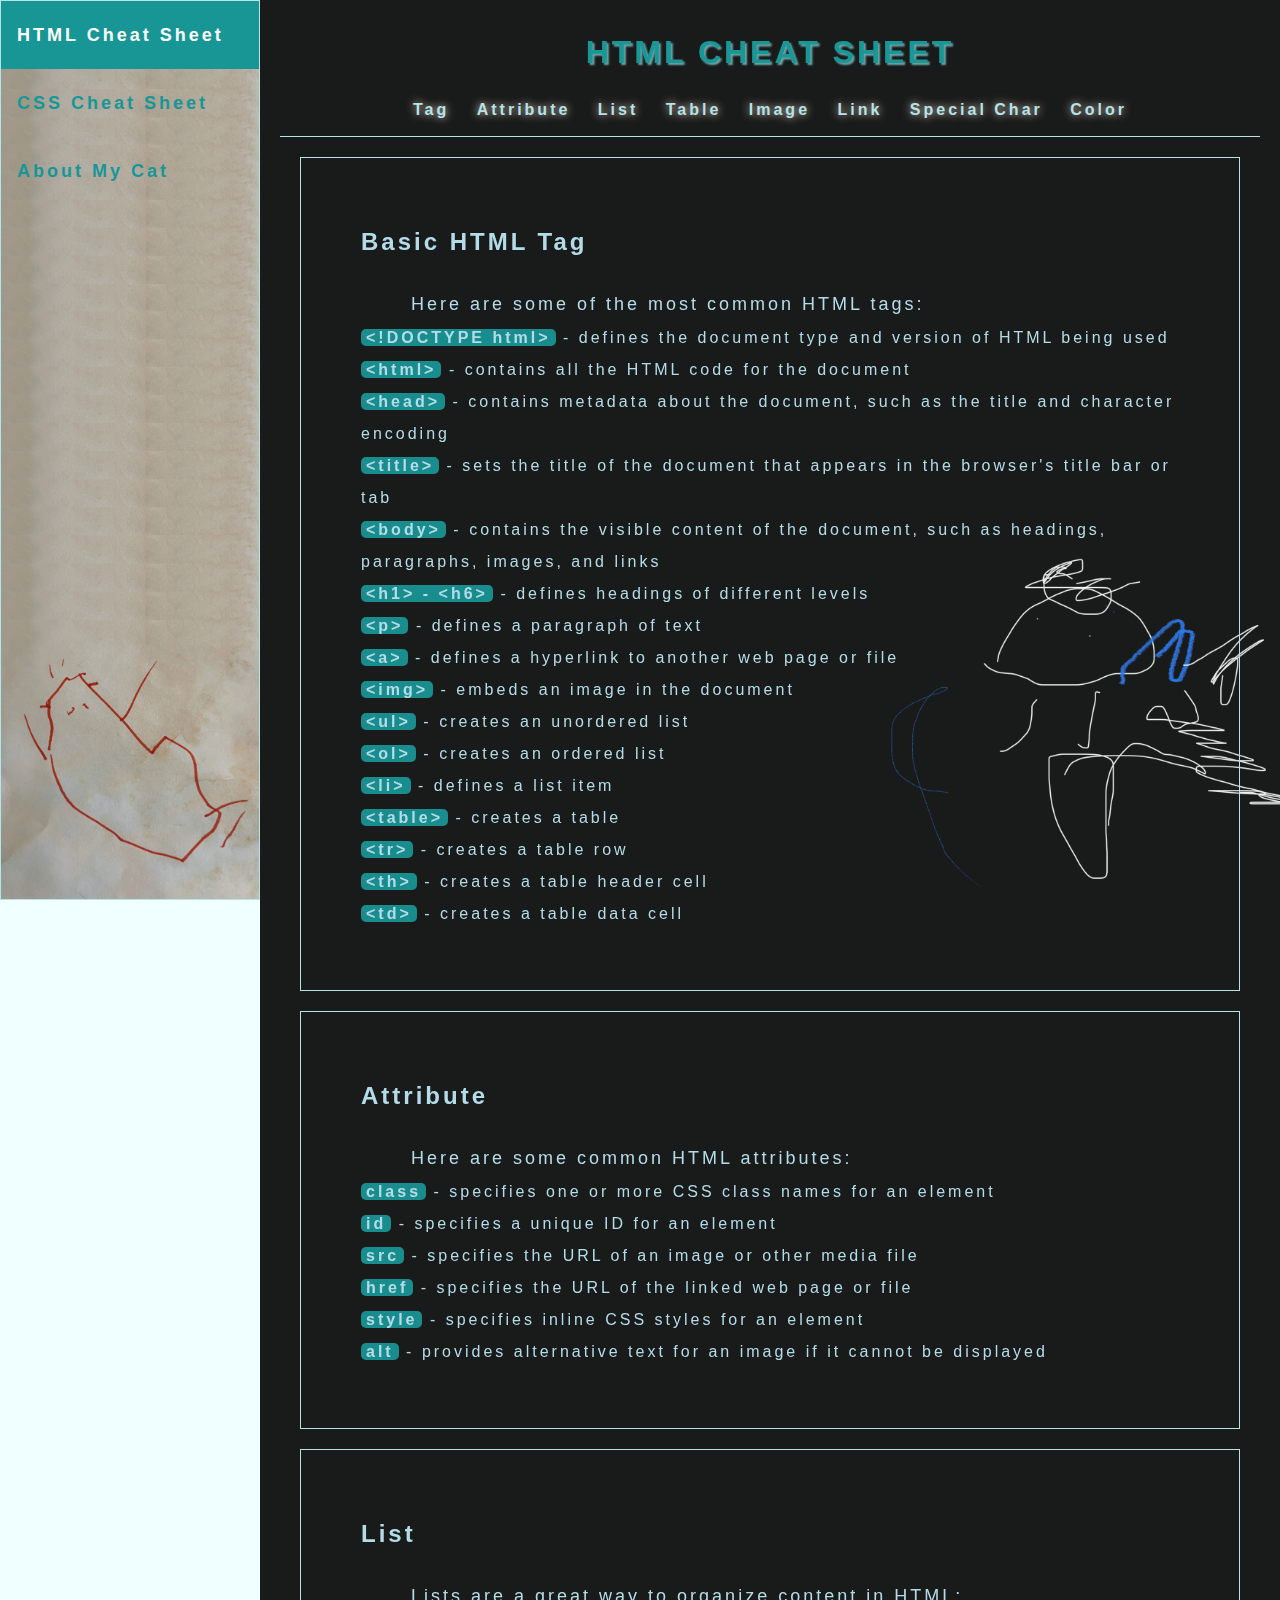
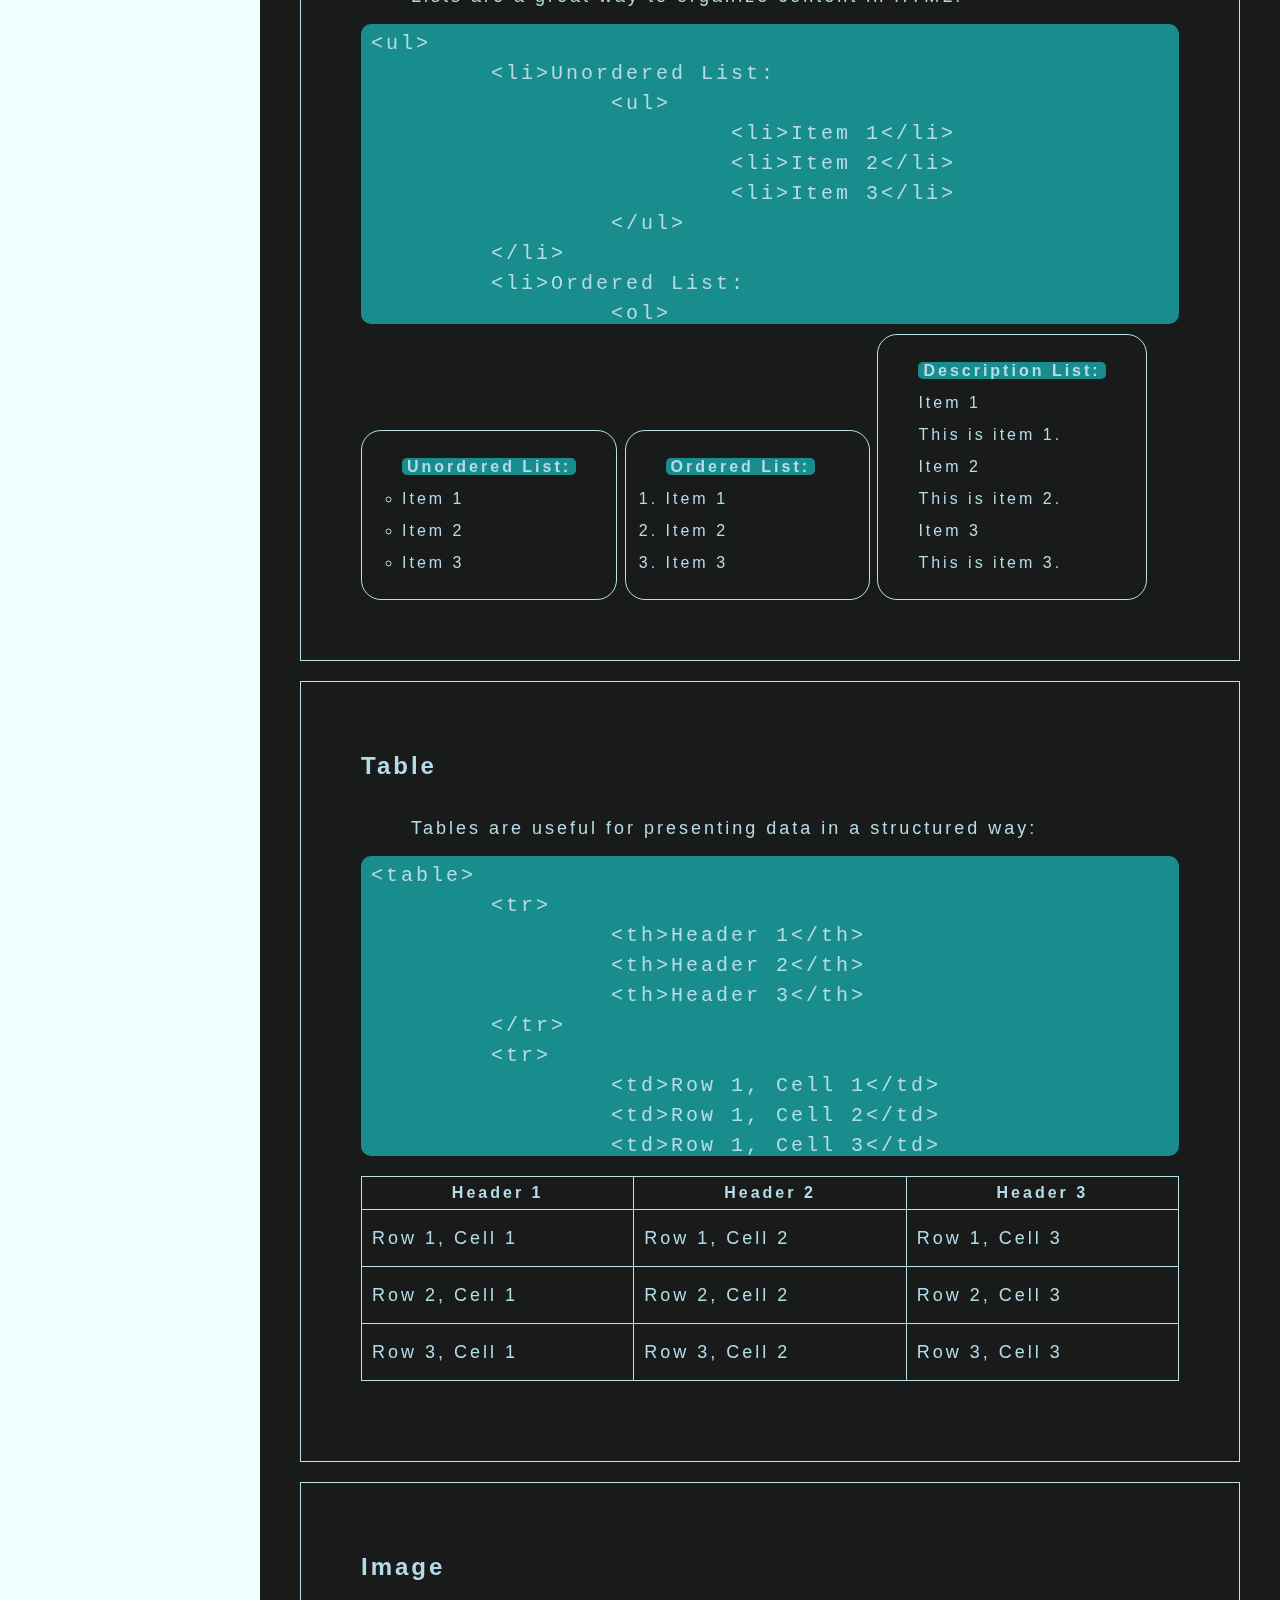
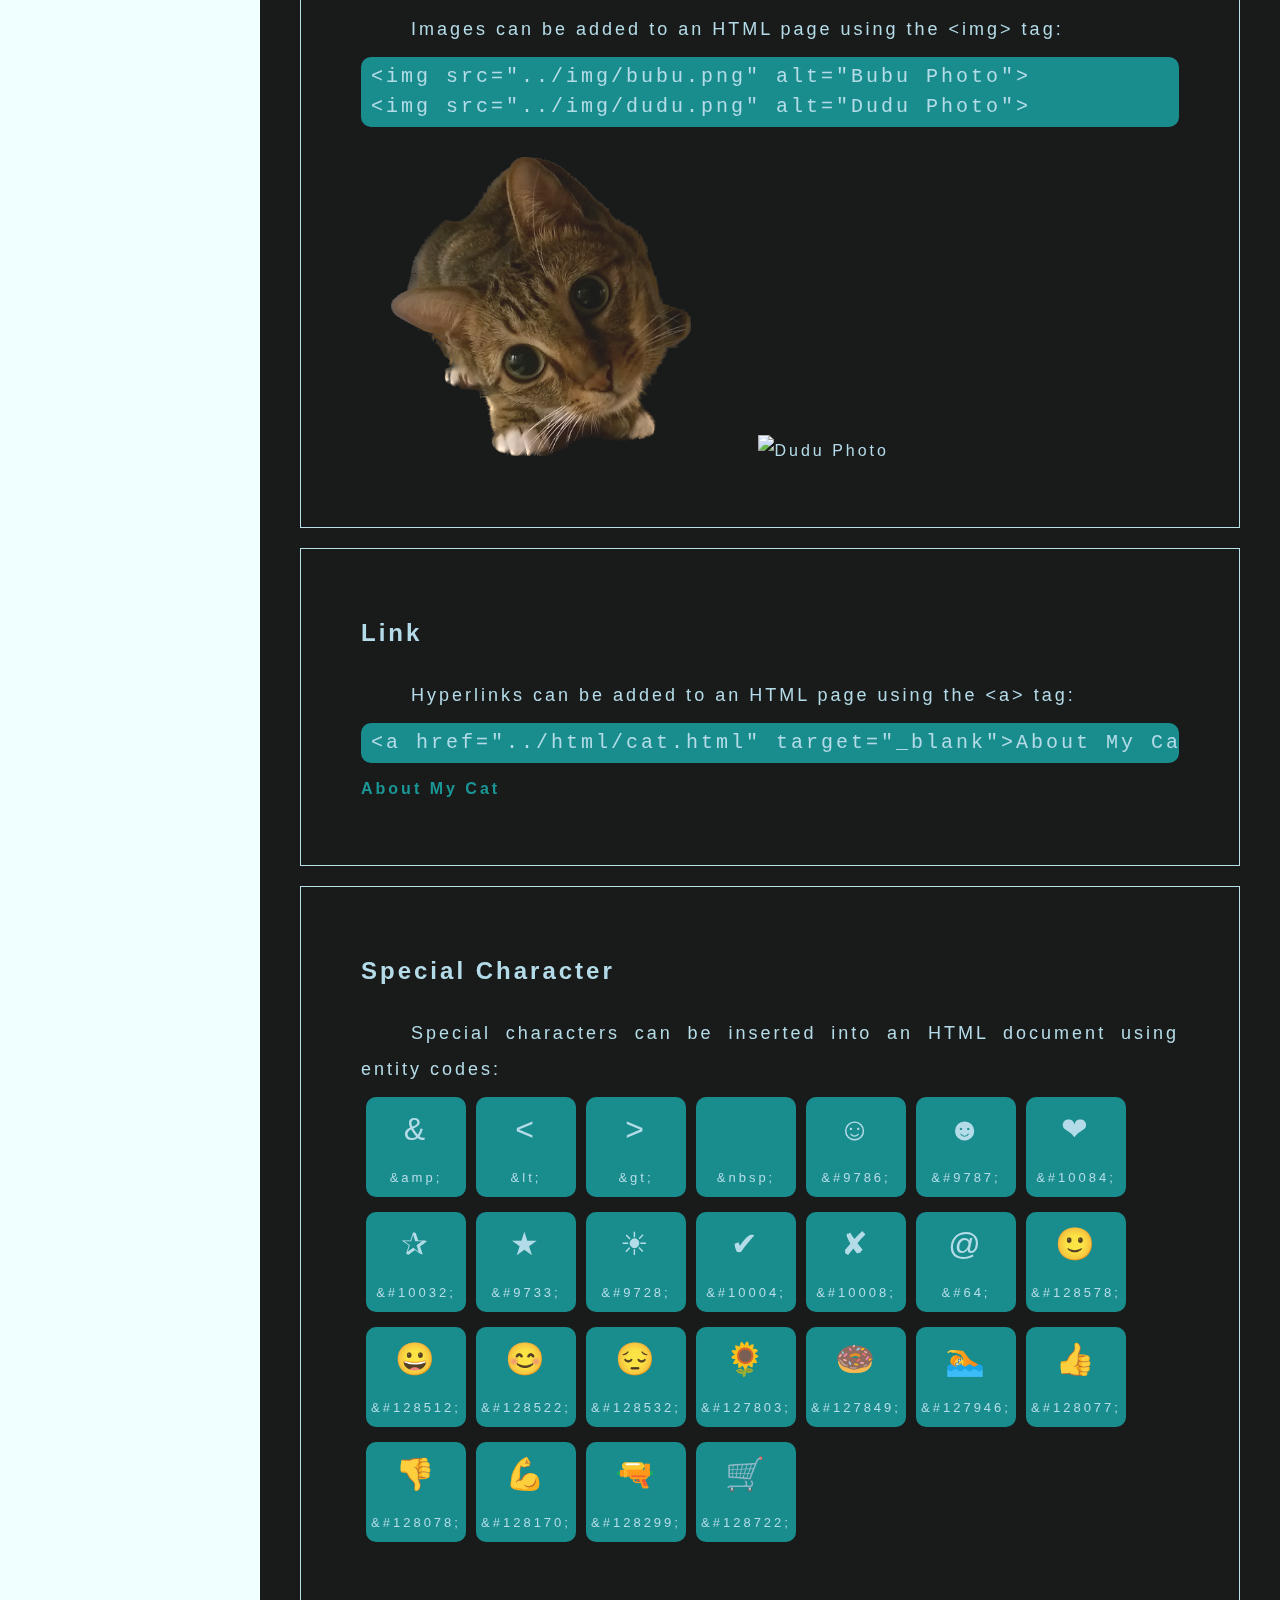
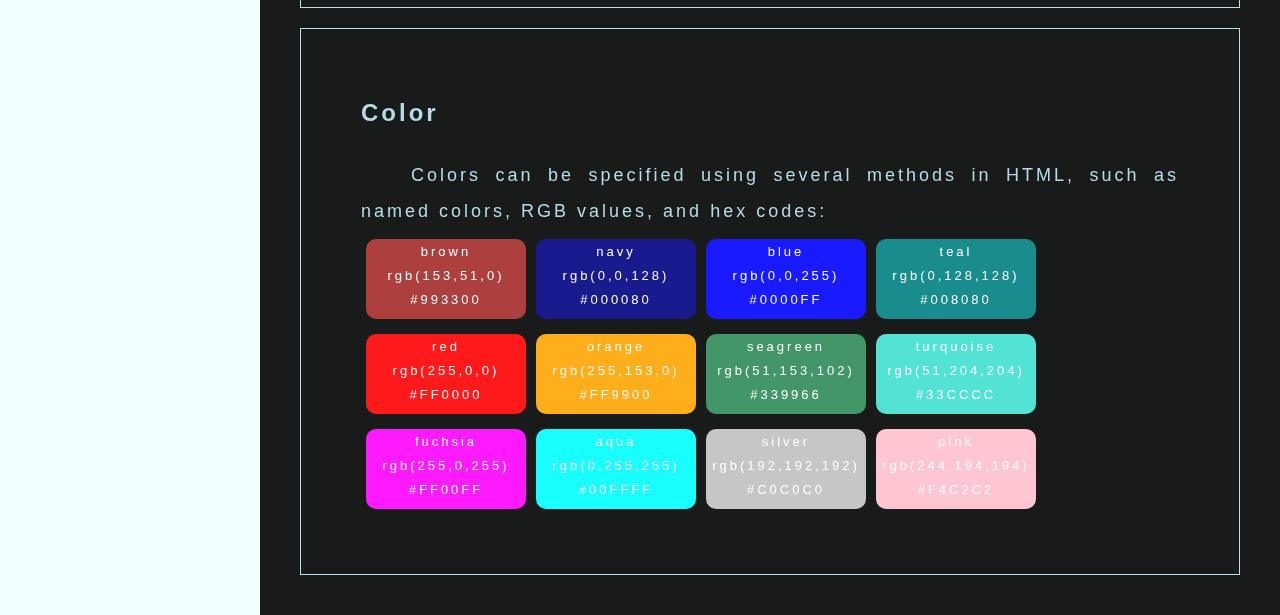
==== index.html @ b6cfebd9 "Add files via upload" ====
<!DOCTYPE html>
<html>
<head>
	<title>HTML Cheat Sheet</title>
    <link rel="stylesheet" type="text/css" href="../css/style.css">
    <meta charset="UTF-8">
    <meta name="viewport" content="width=device-width, initial-scale=1.0">
</head>
<body>
	<!-- The menu sidebar -->
	<div class="sidebar">
	  <a href="html.html" class="active">HTML Cheat Sheet</a>
	  <a href="css.html">CSS Cheat Sheet</a>
	  <a href="cat.html">About My Cat</a>
	</div>
	<!-- The main content -->
	<div class="main">
		<h1>HTML Cheat Sheet</h1>
		<nav>
			<!-- The top navigation bar -->
			<ul class="topnav">
				<li><a href="#htmlTag">Tag</a></li>
				<li><a href="#attribute">Attribute</a></li>
				<li><a href="#list">List</a></li>
				<li><a href="#table">Table</a></li>
				<li><a href="#image">Image</a></li>
				<li><a href="#link">Link</a></li>
				<li><a href="#specialChar">Special Char</a></li>
				<li><a href="#color">Color</a></li>
			</ul>
		</nav>
		<!-- The HTML Tag section -->
		<div id="htmlTag">
			<h2>Basic HTML Tag</h2>
			<p>Here are some of the most common HTML tags:</p>
			<ul>
				<li><span class="tag">&lt;!DOCTYPE html&gt;</span> - defines the document type and version of HTML being used</li>
				<li><span class="tag">&lt;html&gt;</span> - contains all the HTML code for the document</li>
				<li><span class="tag">&lt;head&gt;</span> - contains metadata about the document, such as the title and character encoding</li>
				<li><span class="tag">&lt;title&gt;</span> - sets the title of the document that appears in the browser's title bar or tab</li>
				<li><span class="tag">&lt;body&gt;</span> - contains the visible content of the document, such as headings, paragraphs, images, and links</li>
				<li><span class="tag">&lt;h1&gt; - &lt;h6&gt;</span> - defines headings of different levels</li>
				<li><span class="tag">&lt;p&gt;</span> - defines a paragraph of text</li>
				<li><span class="tag">&lt;a&gt;</span> - defines a hyperlink to another web page or file</li>
				<li><span class="tag">&lt;img&gt;</span> - embeds an image in the document</li>
				<li><span class="tag">&lt;ul&gt;</span> - creates an unordered list</li>
				<li><span class="tag">&lt;ol&gt;</span> - creates an ordered list</li>
				<li><span class="tag">&lt;li&gt;</span> - defines a list item</li>
				<li><span class="tag">&lt;table&gt;</span> - creates a table</li>
				<li><span class="tag">&lt;tr&gt;</span> - creates a table row</li>
				<li><span class="tag">&lt;th&gt;</span> - creates a table header cell</li>
				<li><span class="tag">&lt;td&gt;</span> - creates a table data cell</li>
			</ul>
		</div>
		<!-- The HTML attribute section -->
		<div id="attribute">
			<h2>Attribute</h2>
			<p>Here are some common HTML attributes:</p>
			<ul>
				<li><span class="tag">class</span> - specifies one or more CSS class names for an element</li>
				<li><span class="tag">id</span> - specifies a unique ID for an element</li>
				<li><span class="tag">src</span> - specifies the URL of an image or other media file</li>
				<li><span class="tag">href</span> - specifies the URL of the linked web page or file</li>
				<li><span class="tag">style</span> - specifies inline CSS styles for an element</li>
				<li><span class="tag">alt</span> - provides alternative text for an image if it cannot be displayed</li>
			</ul>
		</div>
		<!-- The HTML Lists section -->
		<div id="list">
			<h2>List</h2>
			<p>Lists are a great way to organize content in HTML:</p>
			<pre><code class="codeStyle">&lt;ul>
	&lt;li>Unordered List:
		&lt;ul>
			&lt;li>Item 1&lt;/li>
			&lt;li>Item 2&lt;/li>
			&lt;li>Item 3&lt;/li>
		&lt;/ul>
	&lt;/li>
	&lt;li>Ordered List:
		&lt;ol>
			&lt;li>Item 1&lt;/li>
			&lt;li>Item 2&lt;/li>
			&lt;li>Item 3&lt;/li>
		&lt;/ol>
	&lt;/li>
	&lt;li>Description List:
		&lt;dl>
			&lt;dt>Item 1&lt;/dt>
			&lt;dd>This is item 1.&lt;/dd>
			&lt;dt>Item 2&lt;/dt>
			&lt;dd>This is item 2.&lt;/dd>
			&lt;dt>Item 3&lt;/dt>
			&lt;dd>This is item 3.&lt;/dd>
		&lt;/dl>
	&lt;/li>
&lt;/ul></code></pre>
			<ul>
				<li><span class="tag">Unordered List:</span>
					<ul>
						<li>Item 1</li>
						<li>Item 2</li>
						<li>Item 3</li>
					</ul>
				</li>
				<li><span class="tag">Ordered List:</span>
					<ol>
						<li>Item 1</li>
						<li>Item 2</li>
						<li>Item 3</li>
					</ol>
				</li>
				<li><span class="tag">Description List:</span>
					<dl>
						<dt>Item 1</dt><dd>This is item 1.</dd>
						<dt>Item 2</dt><dd>This is item 2.</dd>
						<dt>Item 3</dt><dd>This is item 3.</dd>
					</dl>
				</li>
			</ul>
		</div>
		<!-- The HTML Table section -->
		<div id="table">
			<h2>Table</h2>
			<p>Tables are useful for presenting data in a structured way:</p>
			<pre><code class="codeStyle">&lt;table>
	&lt;tr>
		&lt;th>Header 1&lt;/th>
		&lt;th>Header 2&lt;/th>
		&lt;th>Header 3&lt;/th>
	&lt;/tr>
	&lt;tr>
		&lt;td>Row 1, Cell 1&lt;/td>
		&lt;td>Row 1, Cell 2&lt;/td>
		&lt;td>Row 1, Cell 3&lt;/td>
	&lt;/tr>
	&lt;tr>
		&lt;td>Row 2, Cell 1&lt;/td>
		&lt;td>Row 2, Cell 2&lt;/td>
		&lt;td>Row 2, Cell 3&lt;/td>
	&lt;/tr>
	&lt;tr>
		&lt;td>Row 3, Cell 1&lt;/td>
		&lt;td>Row 3, Cell 2&lt;/td>
		&lt;td>Row 3, Cell 3&lt;/td>
	&lt;/tr>
&lt;/table></code></pre>
			<table>
				<tr>
					<th>Header 1</th>
					<th>Header 2</th>
					<th>Header 3</th>
				</tr>
				<tr>
					<td>Row 1, Cell 1</td>
					<td>Row 1, Cell 2</td>
					<td>Row 1, Cell 3</td>
				</tr>
				<tr>
					<td>Row 2, Cell 1</td>
					<td>Row 2, Cell 2</td>
					<td>Row 2, Cell 3</td>
				</tr>
				<tr>
					<td>Row 3, Cell 1</td>
					<td>Row 3, Cell 2</td>
					<td>Row 3, Cell 3</td>
				</tr>
			</table>
		</div>
		<!-- The HTML Image section -->
		<div id="image">
			<h2>Image</h2>
			<p>Images can be added to an HTML page using the &lt;img&gt; tag:</p>
			<pre><code class="codeStyle">&lt;img src="../img/bubu.png" alt="Bubu Photo">
&lt;img src="../img/dudu.png" alt="Dudu Photo"></code></pre>
			<img src="../img/bubu.png" alt="Bubu Photo">
			<img src="../img/dudu.png" alt="Dudu Photo">
		</div>
		<!-- The HTML Link section -->
		<div id="link">
			<h2>Link</h2>
			<p>Hyperlinks can be added to an HTML page using the &lt;a&gt; tag:</p>
			<pre><code class="codeStyle">&lt;a href="../html/cat.html" target="_blank">About My Cat&lt;/a></code></pre>
			<a href="../html/cat.html" target="_blank">About My Cat</a>
		</div>
		<!-- The HTML Special Characters section -->
		<div id="specialChar">
			<h2>Special Character</h2>
			<p>Special characters can be inserted into an HTML document using entity codes:</p>
			<div class="specCharDiv"><span class="specCharSpan">&amp;</span><br><span class="specCharCode">&amp;amp;</span></div>
			<div class="specCharDiv"><span class="specCharSpan">&lt;</span><br><span class="specCharCode">&amp;lt;</span></div>
			<div class="specCharDiv"><span class="specCharSpan">&gt;</span><br><span class="specCharCode">&amp;gt;</span></div>
			<div class="specCharDiv"><span class="specCharSpan">&nbsp;</span><br><span class="specCharCode">&amp;nbsp;</span></div>
			<div class="specCharDiv"><span class="specCharSpan">&#9786;</span><br><span class="specCharCode">&amp;#9786;</span></div>
			<div class="specCharDiv"><span class="specCharSpan">&#9787;</span><br><span class="specCharCode">&amp;#9787;</span></div>
			<div class="specCharDiv"><span class="specCharSpan">&#10084;</span><br><span class="specCharCode">&amp;#10084;</span></div>
			<div class="specCharDiv"><span class="specCharSpan">&#10032;</span><br><span class="specCharCode">&amp;#10032;</span></div>
			<div class="specCharDiv"><span class="specCharSpan">&#9733;</span><br><span class="specCharCode">&amp;#9733;</span></div>
			<div class="specCharDiv"><span class="specCharSpan">&#9728;</span><br><span class="specCharCode">&amp;#9728;</span></div>
			<div class="specCharDiv"><span class="specCharSpan">&#10004;</span><br><span class="specCharCode">&amp;#10004;</span></div>
			<div class="specCharDiv"><span class="specCharSpan">&#10008;</span><br><span class="specCharCode">&amp;#10008;</span></div>
			<div class="specCharDiv"><span class="specCharSpan">&#64;</span><br><span class="specCharCode">&amp;#64;</span></div>
			<div class="specCharDiv"><span class="specCharSpan">&#128578;</span><br><span class="specCharCode">&amp;#128578;</span></div>
			<div class="specCharDiv"><span class="specCharSpan">&#128512;</span><br><span class="specCharCode">&amp;#128512;</span></div>
			<div class="specCharDiv"><span class="specCharSpan">&#128522;</span><br><span class="specCharCode">&amp;#128522;</span></div>
			<div class="specCharDiv"><span class="specCharSpan">&#128532;</span><br><span class="specCharCode">&amp;#128532;</span></div>
			<div class="specCharDiv"><span class="specCharSpan">&#127803;</span><br><span class="specCharCode">&amp;#127803;</span></div>
			<div class="specCharDiv"><span class="specCharSpan">&#127849;</span><br><span class="specCharCode">&amp;#127849;</span></div>
			<div class="specCharDiv"><span class="specCharSpan">&#127946;</span><br><span class="specCharCode">&amp;#127946;</span></div>
			<div class="specCharDiv"><span class="specCharSpan">&#128077;</span><br><span class="specCharCode">&amp;#128077;</span></div>
			<div class="specCharDiv"><span class="specCharSpan">&#128078;</span><br><span class="specCharCode">&amp;#128078;</span></div>
			<div class="specCharDiv"><span class="specCharSpan">&#128170;</span><br><span class="specCharCode">&amp;#128170;</span></div>
			<div class="specCharDiv"><span class="specCharSpan">&#128299;</span><br><span class="specCharCode">&amp;#128299;</span></div>
			<div class="specCharDiv"><span class="specCharSpan">&#128722;</span><br><span class="specCharCode">&amp;#128722;</span></div>
		</div>
		<!-- The HTML color section -->
		<div id="color">
			<h2>Color</h2>
			<p>Colors can be specified using several methods in HTML, such as named colors, RGB values, and hex codes:</p>
			<div class="colorDiv" style="background-color: brown;"><span class="colorName">brown<br>rgb(153,51,0)<br>#993300</span></div>
			<div class="colorDiv" style="background-color: navy;"><span class="colorName">navy<br>rgb(0,0,128)<br>#000080</span></div>
			<div class="colorDiv" style="background-color: blue;"><span class="colorName">blue<br>rgb(0,0,255)<br>#0000FF</span></div>
			<div class="colorDiv" style="background-color: teal;"><span class="colorName">teal<br>rgb(0,128,128)<br>#008080</span></div>
			<div class="colorDiv" style="background-color: red;"><span class="colorName">red<br>rgb(255,0,0)<br>#FF0000</span></div>
			<div class="colorDiv" style="background-color: orange;"><span class="colorName">orange<br>rgb(255,153,0)<br>#FF9900</span></div>
			<div class="colorDiv" style="background-color: seagreen;"><span class="colorName">seagreen<br>rgb(51,153,102)<br>#339966</span></div>
			<div class="colorDiv" style="background-color: turquoise;"><span class="colorName">turquoise<br>rgb(51,204,204)<br>#33CCCC</span></div>
			<div class="colorDiv" style="background-color: fuchsia;"><span class="colorName">fuchsia<br>rgb(255,0,255)<br>#FF00FF</span></div>
			<div class="colorDiv" style="background-color: aqua;"><span class="colorName">aqua<br>rgb(0,255,255)<br>#00FFFF</span></div>
			<div class="colorDiv" style="background-color: silver;"><span class="colorName">silver<br>rgb(192,192,192)<br>#C0C0C0</span></div>
			<div class="colorDiv" style="background-color: pink;"><span class="colorName">pink<br>rgb(244,194,194)<br>#F4C2C2</span></div>
		</div>
	</div>
</body>
</html>
---- css/style.css ----
* {
    box-sizing: border-box;
    padding: 0;
    margin: 0;
}

body {
    font-family: "Comic Sans MS", "Lucida Console", Verdana, sans-serif;
    letter-spacing: 3px;
    line-height: 2;
    font-size: 100%;
    background-color: azure;
    color: LightBlue;
}

/* Style the menu sidebar */
.sidebar {
    margin: 0;
    padding: 0;
    width: 260px;
    position: fixed;
    height: 100%;
    overflow: auto;
    font-size: large;
    opacity: 0.9;
    background: PowderBlue url(../img/bg_2.jpeg) no-repeat fixed bottom left;
    background-size: 260px auto;
    border: 1px solid PowderBlue;
}
  
.sidebar a {
    display: block;
    color: DarkCyan;
    padding: 16px;
    text-decoration: none;
    font-weight: bold;
    cursor:pointer;
}
   
.sidebar a.active {
    background-color: DarkCyan;
    color: white;
    text-decoration: none;
}
  
.sidebar a:hover:not(.active) {
    background-color: PowderBlue;
    color: white;
    text-shadow: 4px 4px 4px CadetBlue;
    text-decoration: none;
}

.sidebar a:active {
    color: DarkCyan;
    text-shadow: 6px 6px 4px CadetBlue;
    text-decoration: none;
}

.main {
    opacity: 0.9;
    background: black url(../img/bg_1.png) no-repeat fixed bottom left;
    background-size: contain;
    margin-left: 260px;
    padding: 20px;
    min-width: 400px;
}

/* Style the direct div child of the class main */
.main > div {
    border: 1px solid PowderBlue;
    padding: 60px;
    margin: 20px;
}

/* Sytle the top navigation bar */
nav {
    position: sticky;
    top: 0;
    border-bottom: 1px solid PowderBlue;
}

nav ul {
    list-style-type: none;
    margin: 0;
    padding: 0;
    overflow: hidden;
    background-color: black;
    color: PowderBlue;
    text-align: center;
    font-weight: bolder;
    font-size: medium;
}

nav ul li {
    display: inline-block;
}

nav ul li a {
    display: inline-block;
    color: PowderBlue;
    text-shadow: 0 0 8px #EDDBC7;
    text-align: center;
    padding: 10px;
    text-decoration: none;
}

nav ul li a:hover {
    color: DarkCyan;
    text-decoration: none;
}

nav ul li a:active {
    color: DarkCyan;
    text-shadow: 2px 2px 2px CadetBlue;
    text-decoration: none;
}

h1 {
    color: DarkCyan;
    text-align: center;
    text-transform: uppercase;
    text-shadow: 2px 2px 2px CadetBlue;
}

h2 {
    margin-bottom: 20px;
}

p {
    text-indent: 50px;
    text-align: justify;
    font-size: large;
}

table {
    border-collapse: collapse;
}

.tag {
    font-weight: bold;
    background-color: teal;
    border-radius: 5px;
    padding: 0 5px;
}

#htmlTag li, #attribute li, #cssSyntax li, #applyCss li, #selector li, #property li {
    list-style-type: none;
}

#list > ul {
    list-style-type: none;
    margin: auto;
}

#list > ul > li {
    display: inline-block;
    min-width: 30%;
    height: auto;
    border: 1px solid PowderBlue;
    border-radius: 20px;
    padding: 20px 40px;
}

#table table {
    border-collapse: collapse;
    width: 100%;
    margin: 20px auto;
}

#table table, #table th, #table td {
    border: 1px solid PowderBlue;
}

#image img {
    max-width: 300px;
    max-height: 500px;
    margin: 20px 30px 0 30px;
}

a {
    color: DarkCyan;
    font-weight: bold;
    cursor:pointer;
    text-decoration: none;
}
  
a:hover {
    color: white;
    text-shadow: 4px 4px 4px CadetBlue;
    text-decoration: none;
}

a:active {
    color: DarkCyan;
    text-shadow: 6px 6px 4px CadetBlue;
    text-decoration: none;
}

/* Style the Special Character blocks */
.specCharDiv {
    display: block;
    float: left;
    background-color: teal;
    text-align: center;
    width: 100px;
    height: 100px;
    border-radius: 10px;
    line-height: 2;
    margin: 5px;
    margin-top: 10px;
}

.specCharSpan {
    font-size: xx-large;
}

.specCharCode {
    font-size: small;
}

/* Clearfix */
#specialChar::after {
    display: table;
    content: "";
    clear: both;
}

/* Style the Color blocks */
.colorDiv {
    display: block;
    float: left;
    text-align: center;
    width: 160px;
    height: 80px;
    border-radius: 10px;
    line-height: 1.5;
    margin: 5px;
    margin-top: 10px;
}

.colorName {
    color: white;
    font-size: small;
}

/* Clearfix */
#color::after {
    display: table;
    content: "";
    clear: both;
}

#profile div {
    border: none;
    text-align: center;
    padding: 0;
}

#profilePic {
    display: inline-block;
    width: 300px;
    height: auto;
    border-radius: 20px;
    border: 1px solid #ddd;
    padding: 10px;
    margin-right: 30px;
}

#profileTable {
    display: inline-block;
    vertical-align: top;
}

#profileTable, td {
    padding: 10px;
    font-size: large;
}

#profileTable td:first-child {
    text-align: right;
}

#profileTable td:nth-child(2) {
    text-align: center;
}

#profileTable td:nth-child(3) {
    text-align: left;
}

/* Style the code block */
.codeStyle {
    display: block;
    background-color: teal;
    border-radius: 10px;
    padding: 5px 10px;
    font-size: x-large;
    margin: 10px 0;
    max-height: 300px;
    overflow: auto;
    line-height: 1.5;
}
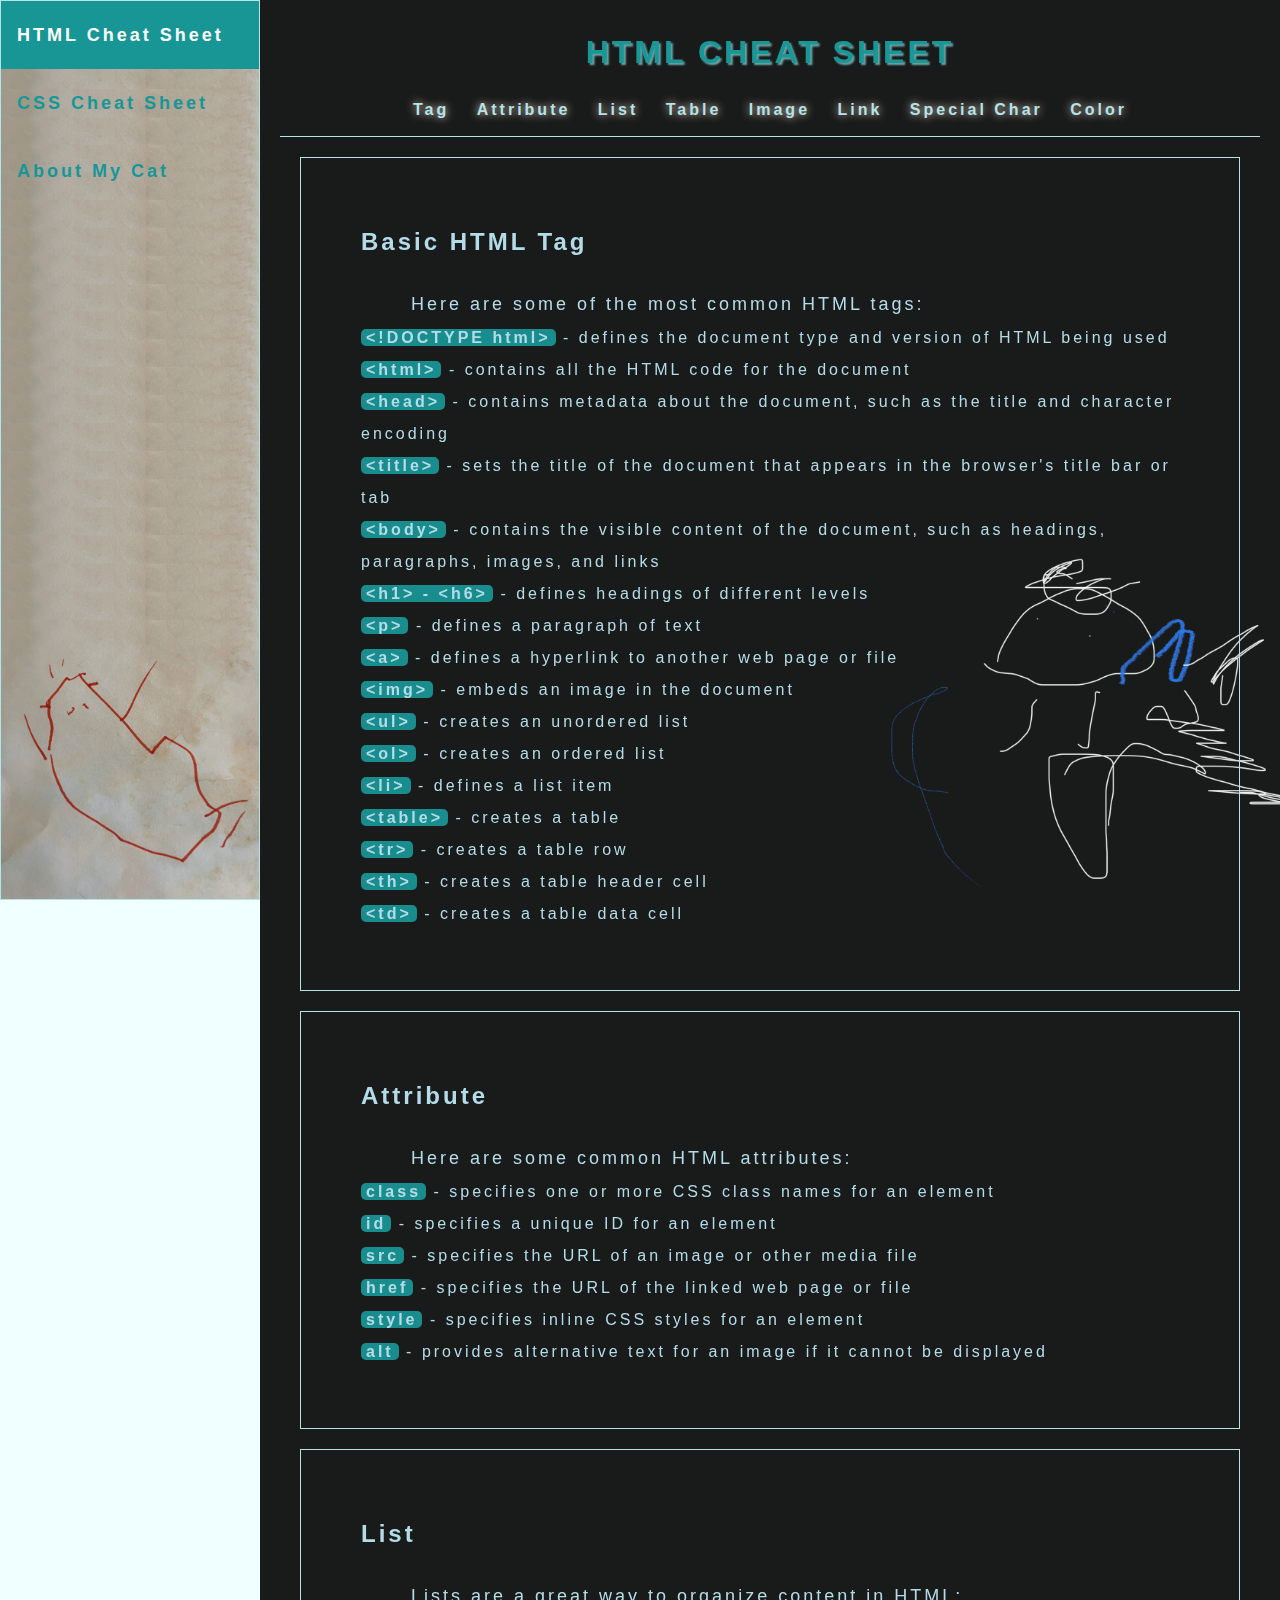
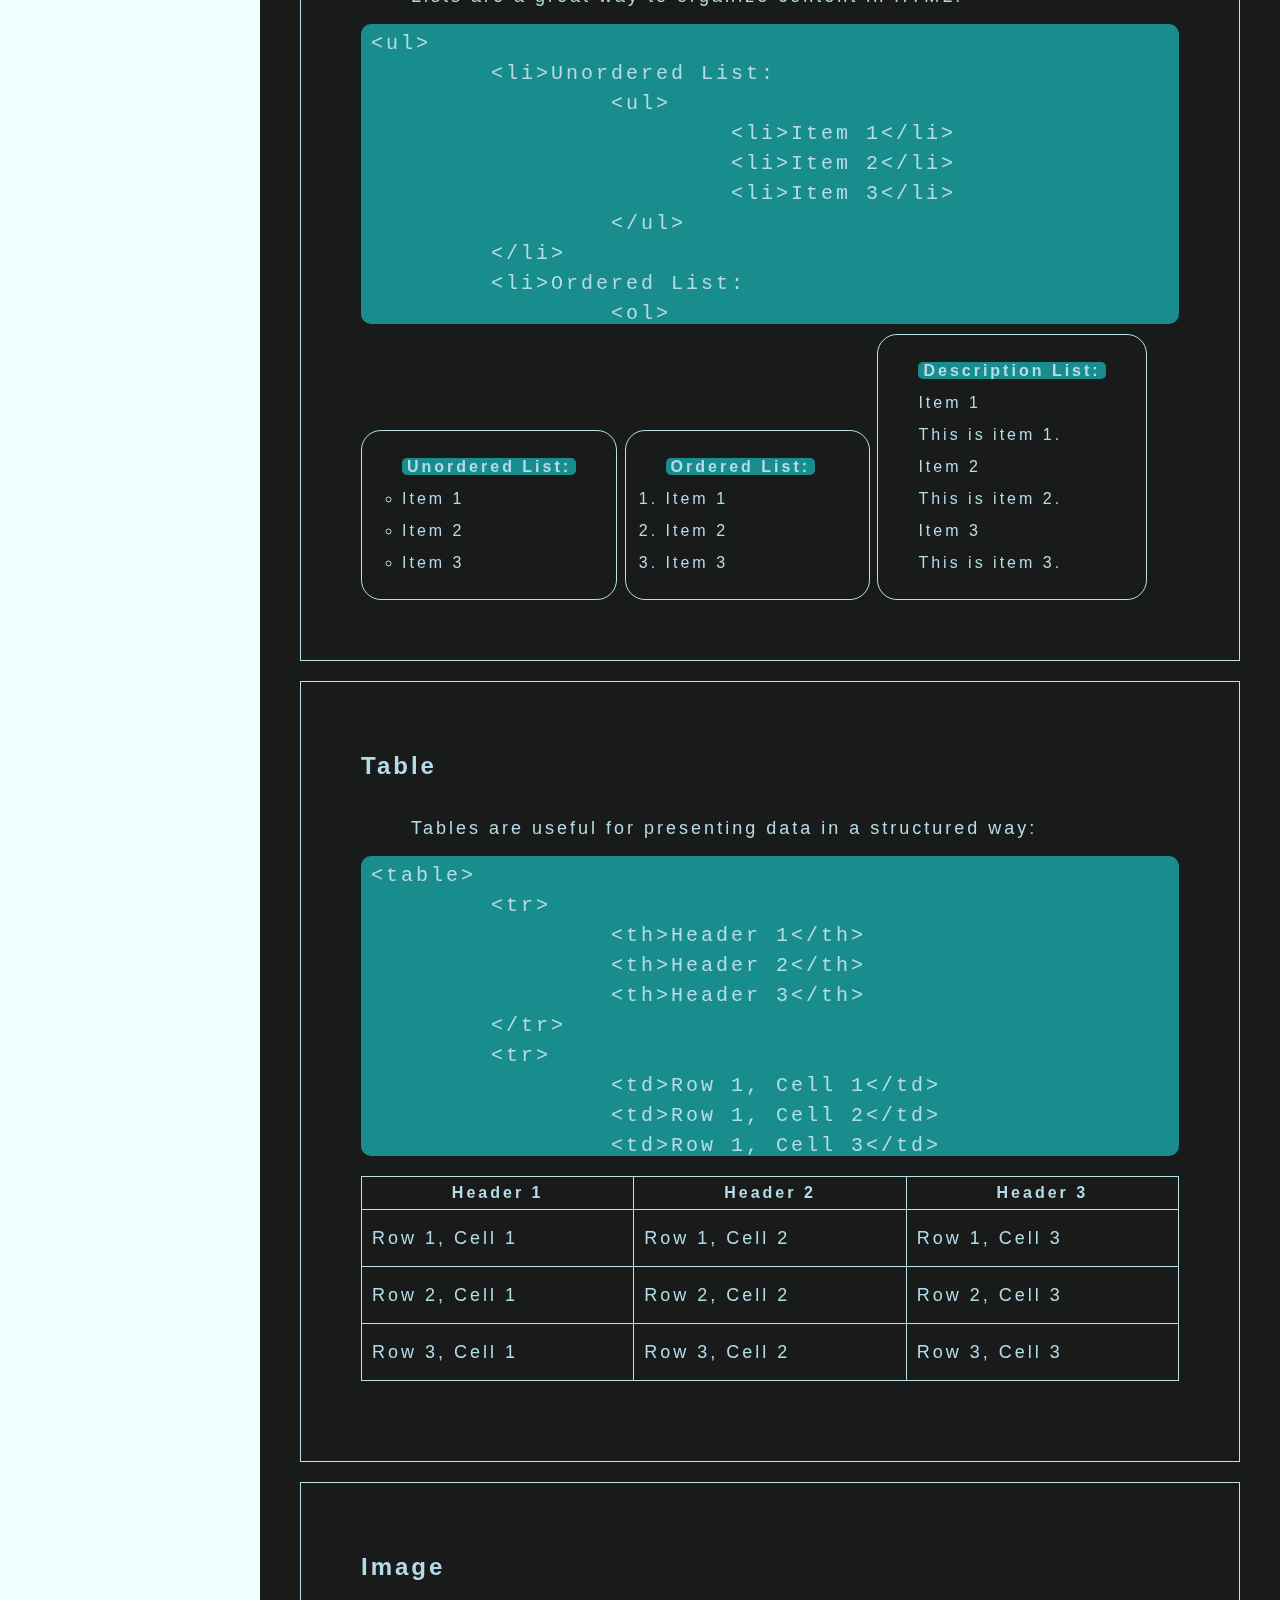
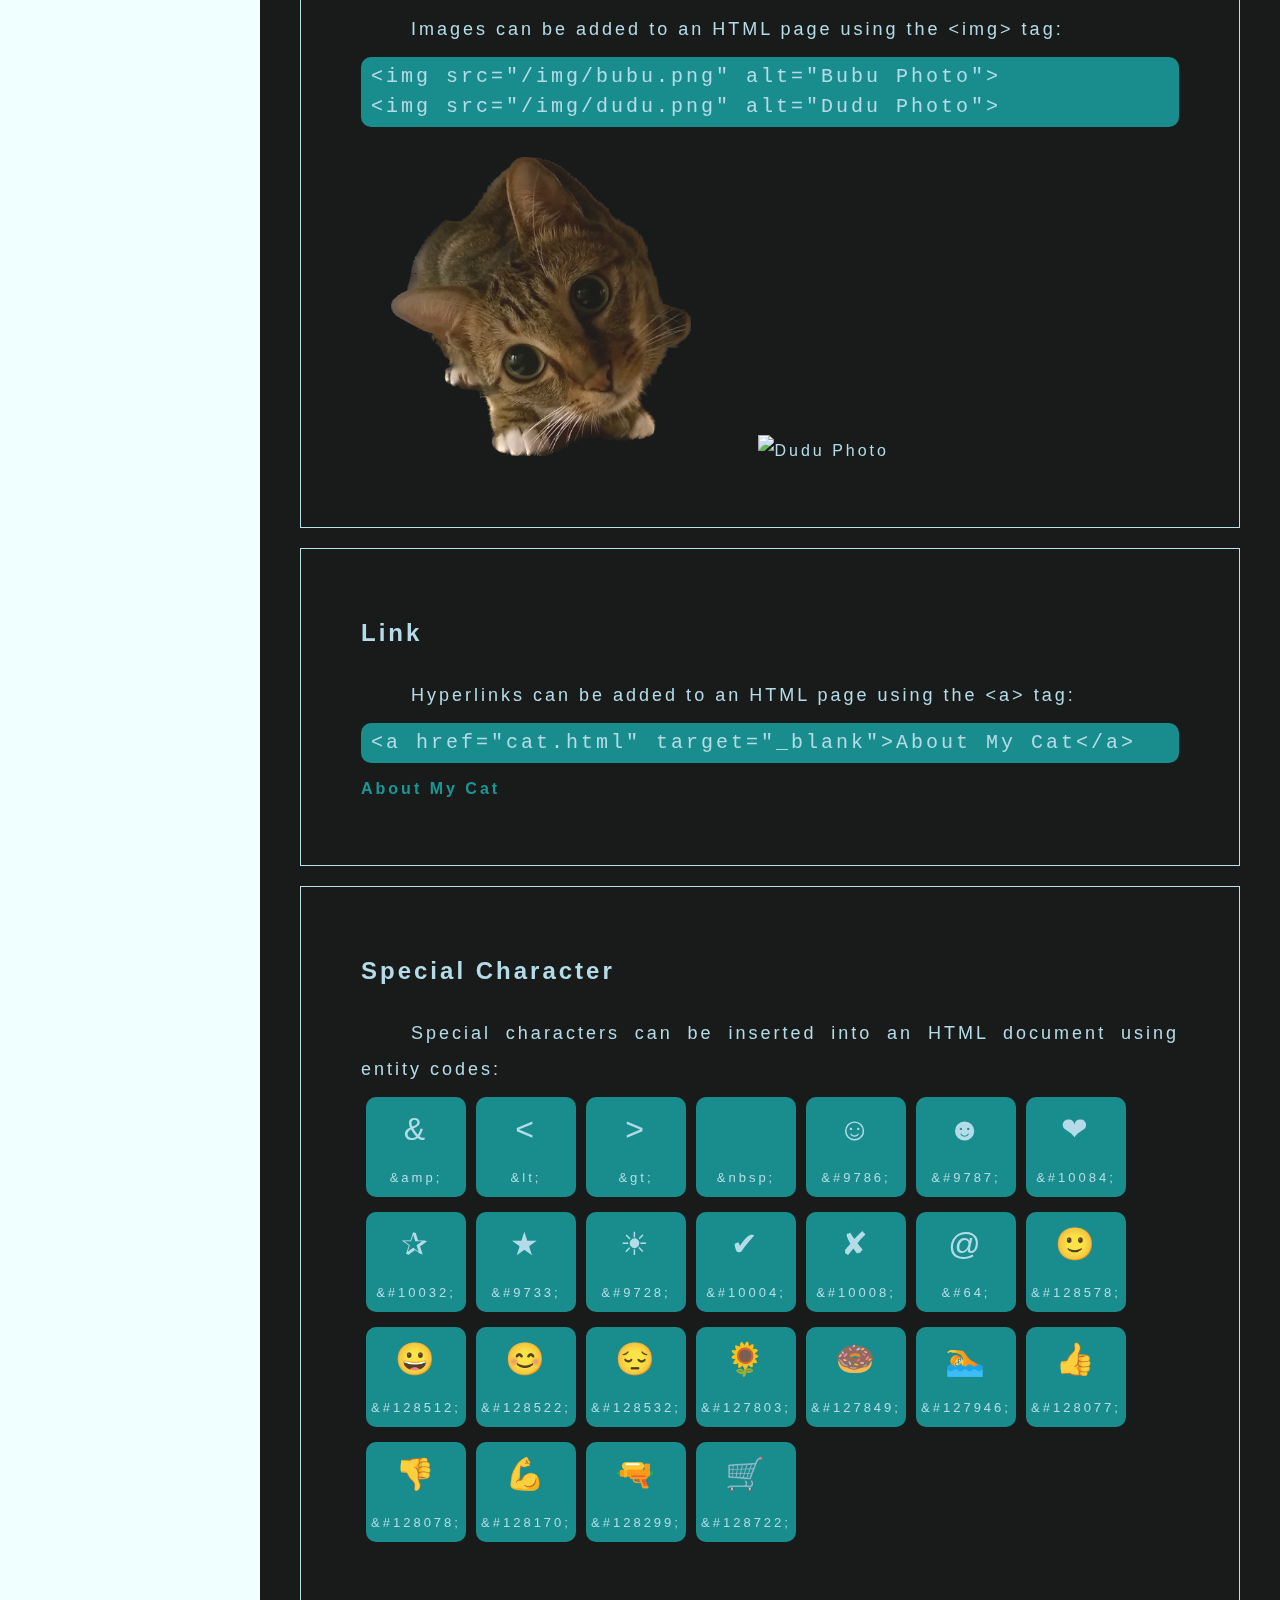
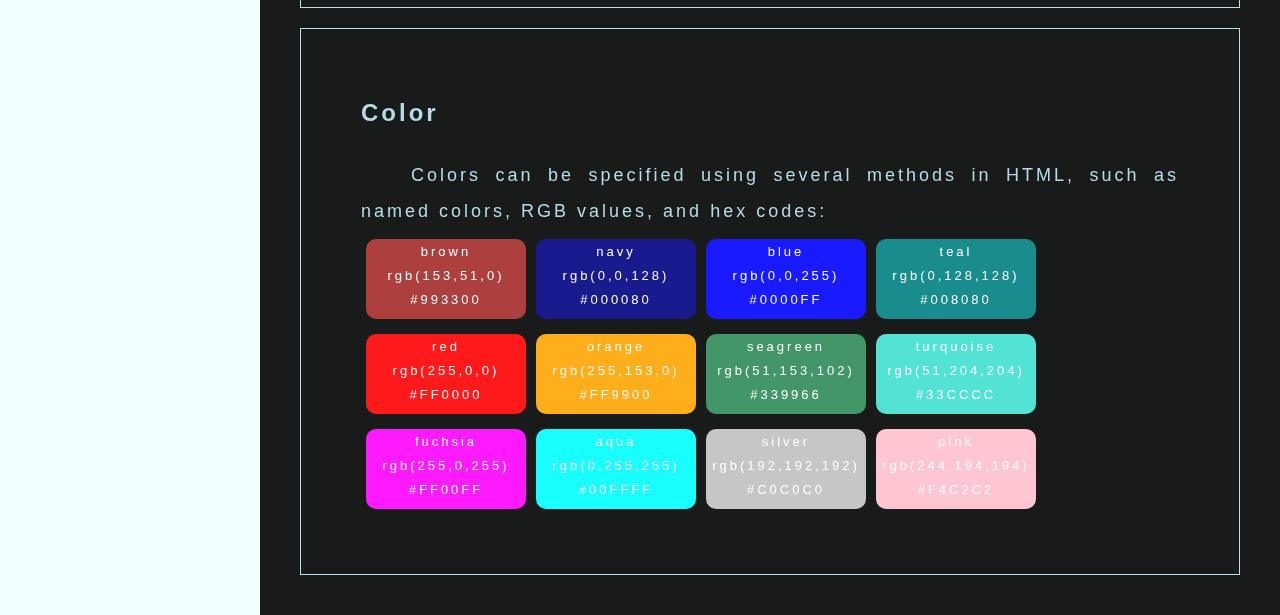
==== commit 93cfb06b: "Add files via upload" ====
--- a/index.html
+++ b/index.html
@@ -2,14 +2,14 @@
 <html>
 <head>
 	<title>HTML Cheat Sheet</title>
-    <link rel="stylesheet" type="text/css" href="../css/style.css">
+    <link rel="stylesheet" type="text/css" href="/css/style.css">
     <meta charset="UTF-8">
     <meta name="viewport" content="width=device-width, initial-scale=1.0">
 </head>
 <body>
 	<!-- The menu sidebar -->
 	<div class="sidebar">
-	  <a href="html.html" class="active">HTML Cheat Sheet</a>
+	  <a href="index.html" class="active">HTML Cheat Sheet</a>
 	  <a href="css.html">CSS Cheat Sheet</a>
 	  <a href="cat.html">About My Cat</a>
 	</div>
@@ -172,17 +172,17 @@
 		<div id="image">
 			<h2>Image</h2>
 			<p>Images can be added to an HTML page using the &lt;img&gt; tag:</p>
-			<pre><code class="codeStyle">&lt;img src="../img/bubu.png" alt="Bubu Photo">
-&lt;img src="../img/dudu.png" alt="Dudu Photo"></code></pre>
-			<img src="../img/bubu.png" alt="Bubu Photo">
-			<img src="../img/dudu.png" alt="Dudu Photo">
+			<pre><code class="codeStyle">&lt;img src="/img/bubu.png" alt="Bubu Photo">
+&lt;img src="/img/dudu.png" alt="Dudu Photo"></code></pre>
+			<img src="/img/bubu.png" alt="Bubu Photo">
+			<img src="/img/dudu.png" alt="Dudu Photo">
 		</div>
 		<!-- The HTML Link section -->
 		<div id="link">
 			<h2>Link</h2>
 			<p>Hyperlinks can be added to an HTML page using the &lt;a&gt; tag:</p>
-			<pre><code class="codeStyle">&lt;a href="../html/cat.html" target="_blank">About My Cat&lt;/a></code></pre>
-			<a href="../html/cat.html" target="_blank">About My Cat</a>
+			<pre><code class="codeStyle">&lt;a href="cat.html" target="_blank">About My Cat&lt;/a></code></pre>
+			<a href="cat.html" target="_blank">About My Cat</a>
 		</div>
 		<!-- The HTML Special Characters section -->
 		<div id="specialChar">
--- a/css/style.css
+++ b/css/style.css
@@ -23,7 +23,7 @@
     overflow: auto;
     font-size: large;
     opacity: 0.9;
-    background: PowderBlue url(../img/bg_2.jpeg) no-repeat fixed bottom left;
+    background: PowderBlue url(/img/bg_2.jpeg) no-repeat fixed bottom left;
     background-size: 260px auto;
     border: 1px solid PowderBlue;
 }
@@ -58,7 +58,7 @@
 
 .main {
     opacity: 0.9;
-    background: black url(../img/bg_1.png) no-repeat fixed bottom left;
+    background: black url(/img/bg_1.png) no-repeat fixed bottom left;
     background-size: contain;
     margin-left: 260px;
     padding: 20px;
